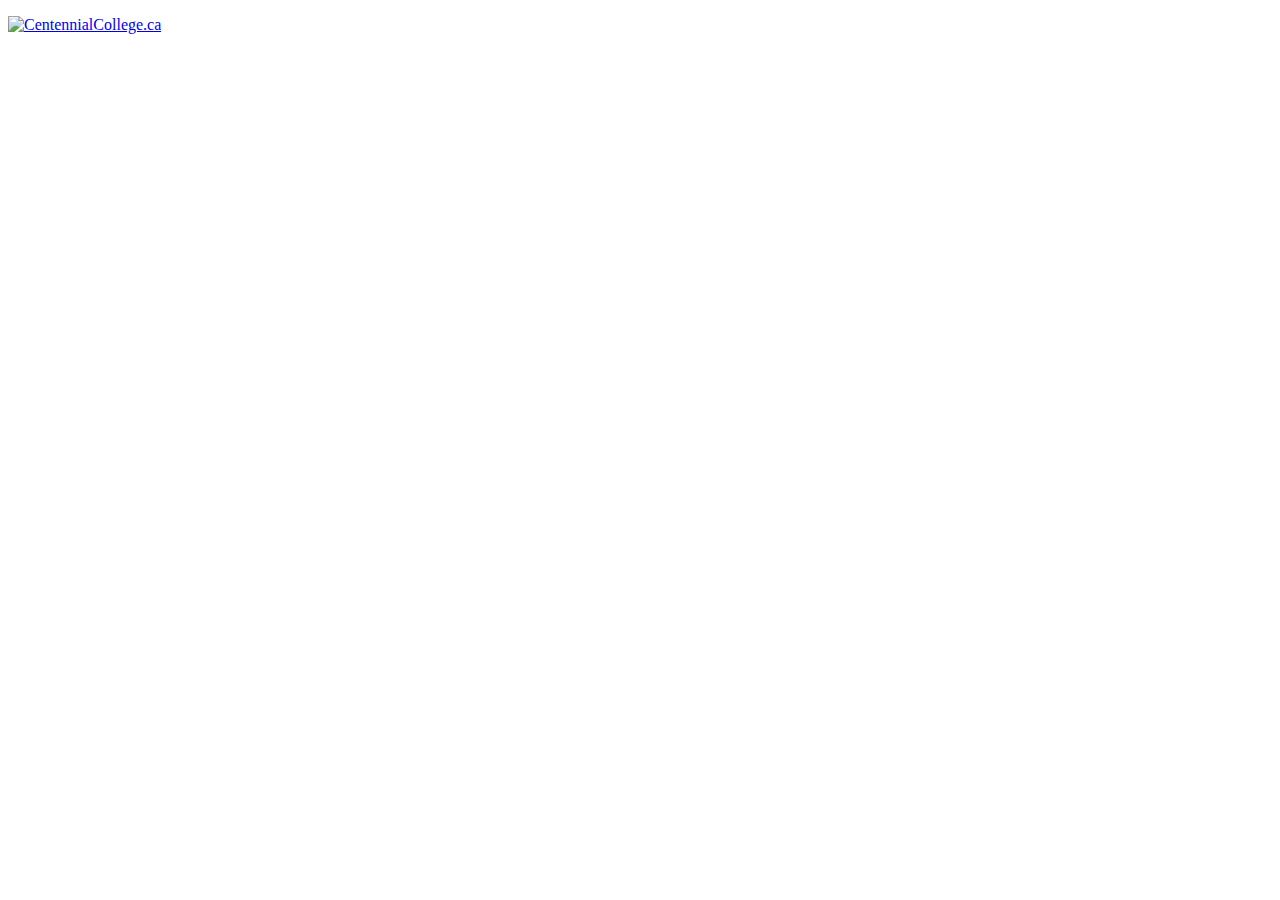
==== index.html @ 24903ac6 "Create index.html" ====
<!DOCTYPE html>
<html>
<head>
<link rel="stylesheet" href="styling2.css">
</head>
<body>
<p><a href="https://www.centennialcollege.ca/">
<img src="CentennialCMYK.jpg.jpeg" alt="CentennialCollege.ca">
</a></p>
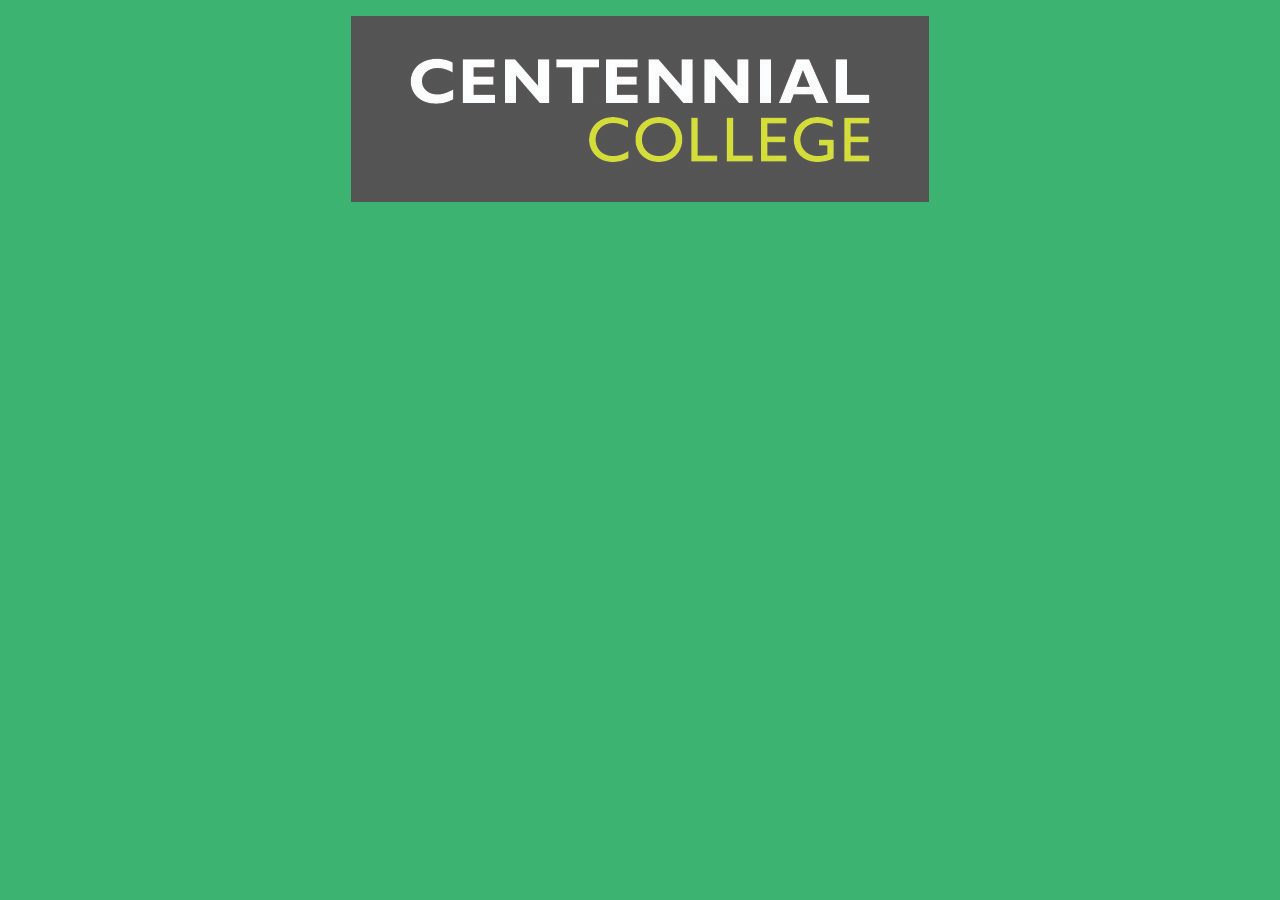
==== commit 13758de4: "Update index.html" ====
--- a/index.html
+++ b/index.html
@@ -1,7 +1,7 @@
 <!DOCTYPE html>
 <html>
 <head>
-<link rel="stylesheet" href="styling2.css">
+<link rel="stylesheet" href="styling.css">
 </head>
 <body>
 <p><a href="https://www.centennialcollege.ca/">
--- a/styling.css
+++ b/styling.css
@@ -0,0 +1,13 @@
+body {
+  background-color: MediumSeaGreen;
+  font-family:Verdana; 
+  color:black;
+  text-align:center; 
+  max-width:980px; 
+  margin:auto;
+  width: auto;
+}
+
+.content {
+  max-width: 980px;
+  margin: auto;
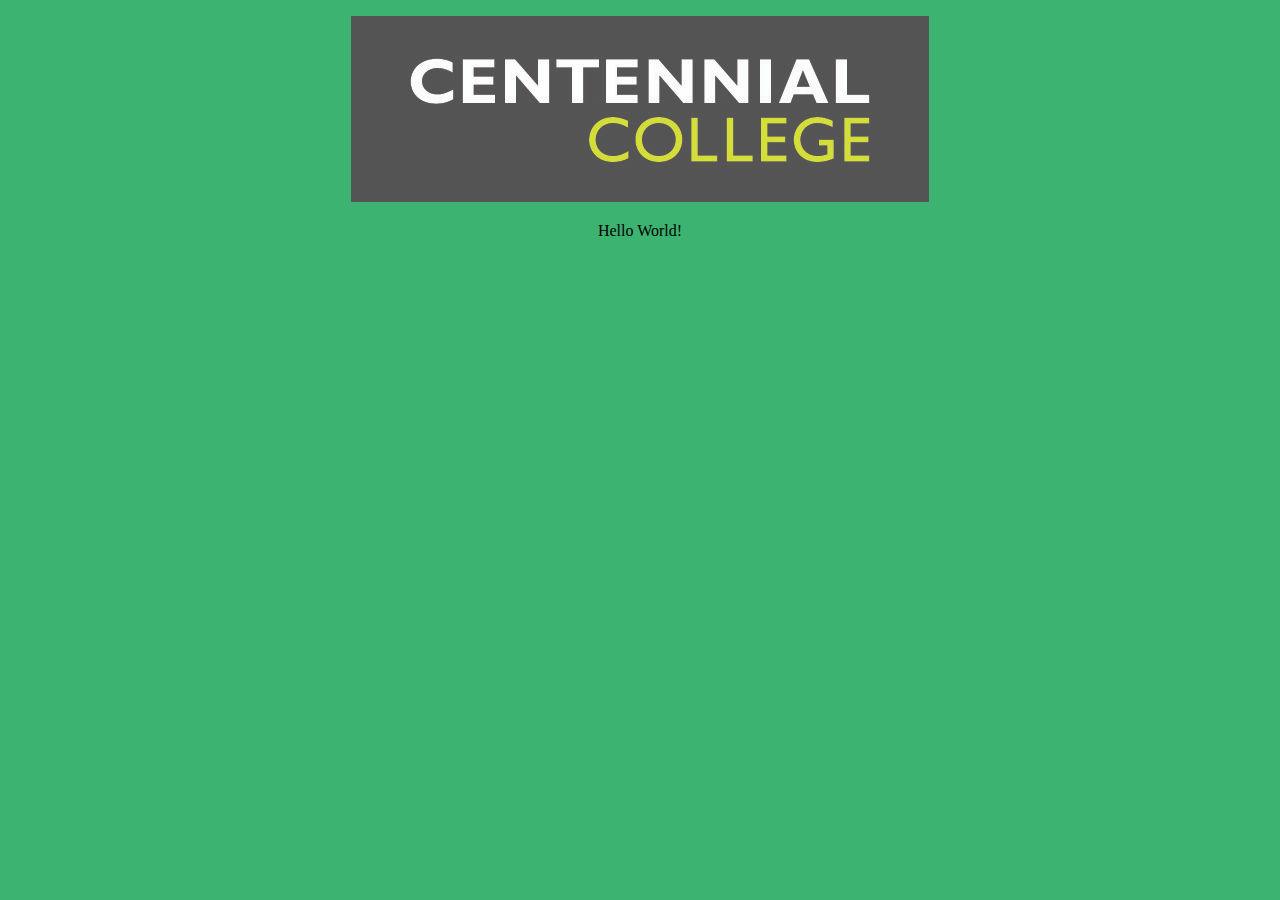
==== commit 165de51f: "Update index.html" ====
--- a/index.html
+++ b/index.html
@@ -7,3 +7,5 @@
 <p><a href="https://www.centennialcollege.ca/">
 <img src="CentennialCMYK.jpg.jpeg" alt="CentennialCollege.ca">
 </a></p>
+
+<p id="para1">Hello World!</p>
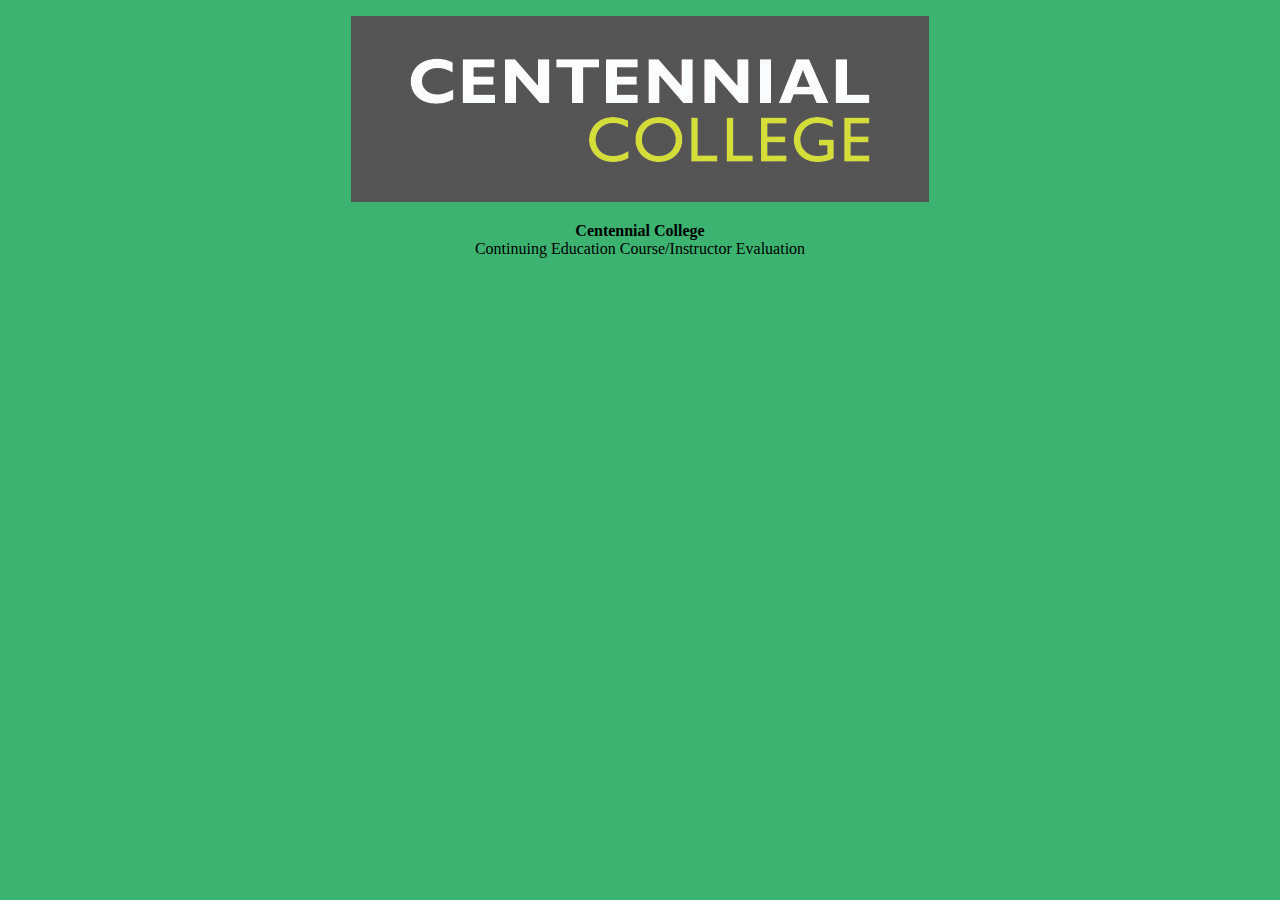
==== commit 1e4bb047: "Update index.html" ====
--- a/index.html
+++ b/index.html
@@ -8,4 +8,6 @@
 <img src="CentennialCMYK.jpg.jpeg" alt="CentennialCollege.ca">
 </a></p>
 
-<p id="para1">Hello World!</p>
+<div class="inter">
+    <div class="dependents">
+        <p class="p1"><b>Centennial College</b><br>Continuing Education Course/Instructor Evaluation</p>
--- a/styling.css
+++ b/styling.css
@@ -11,3 +11,10 @@
 .content {
   max-width: 980px;
   margin: auto;
+
+
+.dependents p.p1
+{
+   font-size: 26px;
+  colour:red;
+}
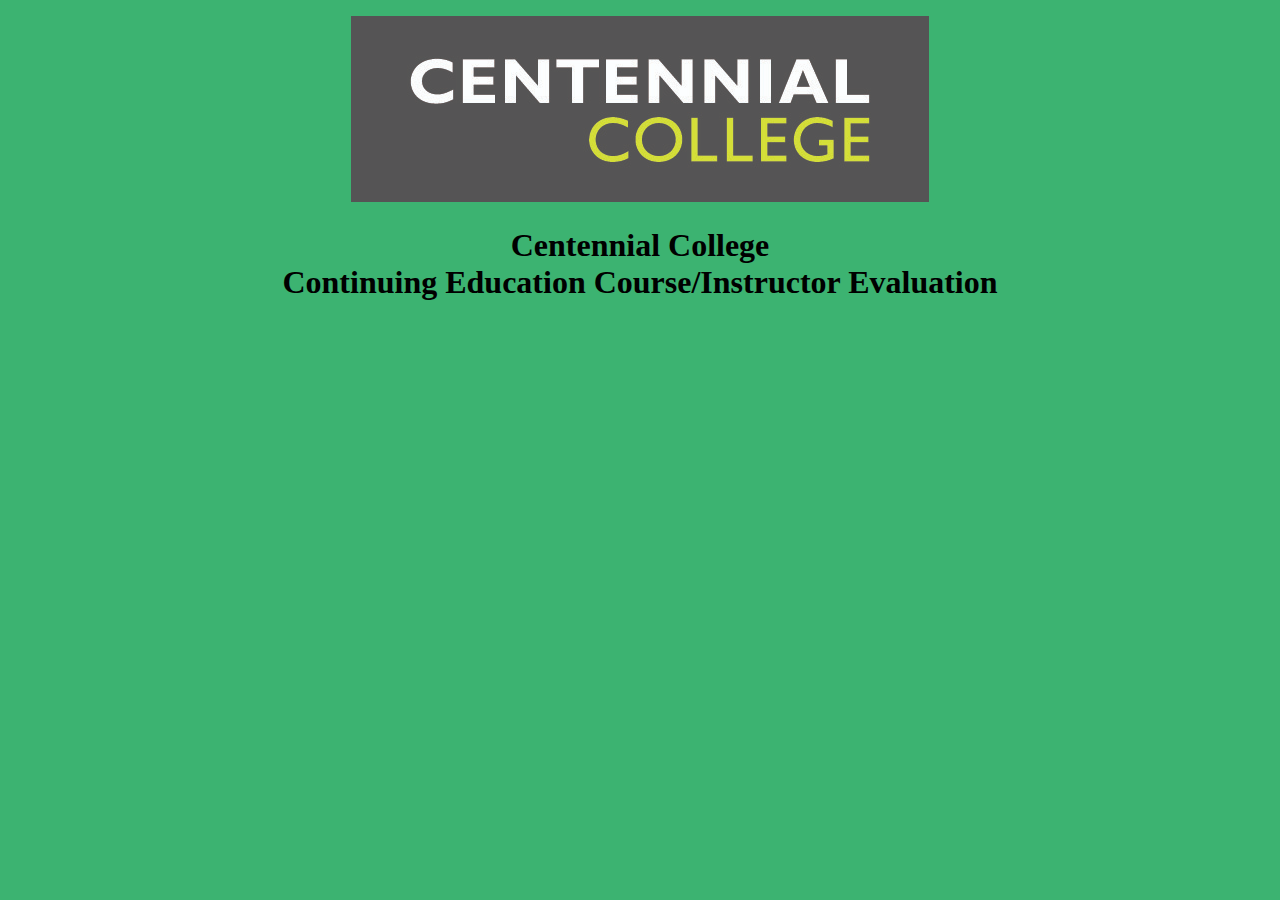
==== commit ef83ae93: "Update index.html" ====
--- a/index.html
+++ b/index.html
@@ -8,6 +8,8 @@
 <img src="CentennialCMYK.jpg.jpeg" alt="CentennialCollege.ca">
 </a></p>
 
-<div class="inter">
-    <div class="dependents">
-        <p class="p1"><b>Centennial College</b><br>Continuing Education Course/Instructor Evaluation</p>
+<div id="header">
+    <center>
+        <h1><b>Centennial College</b><br>Continuing Education Course/Instructor Evaluation</h1>
+    </center>
+</div>
--- a/styling.css
+++ b/styling.css
@@ -13,8 +13,8 @@
   margin: auto;
 
 
-.dependents p.p1
-{
-   font-size: 26px;
-  colour:red;
+#header{
+  font-size: 26px;
+  colour: red;
+  
 }
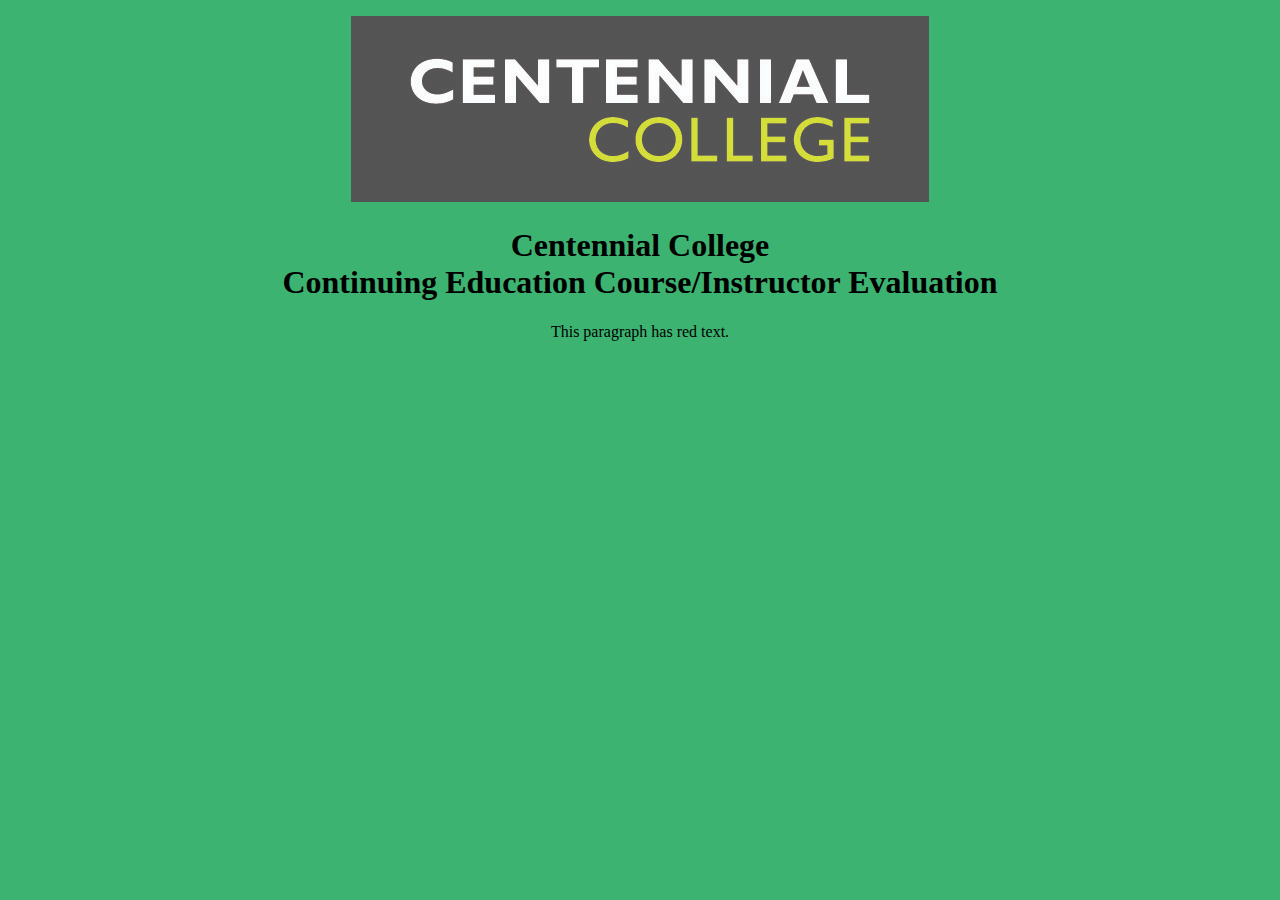
==== commit b0490063: "Update index.html" ====
--- a/index.html
+++ b/index.html
@@ -1,7 +1,7 @@
 <!DOCTYPE html>
 <html>
 <head>
-<link rel="stylesheet" href="styling.css">
+<link rel="stylesheet" href="styling.css" type="text/css" />
 </head>
 <body>
 <p><a href="https://www.centennialcollege.ca/">
@@ -13,3 +13,5 @@
         <h1><b>Centennial College</b><br>Continuing Education Course/Instructor Evaluation</h1>
     </center>
 </div>
+
+<p class="red">This paragraph has red text.</p>
--- a/styling.css
+++ b/styling.css
@@ -16,5 +16,5 @@
 #header{
   font-size: 26px;
   colour: red;
-  
 }
+
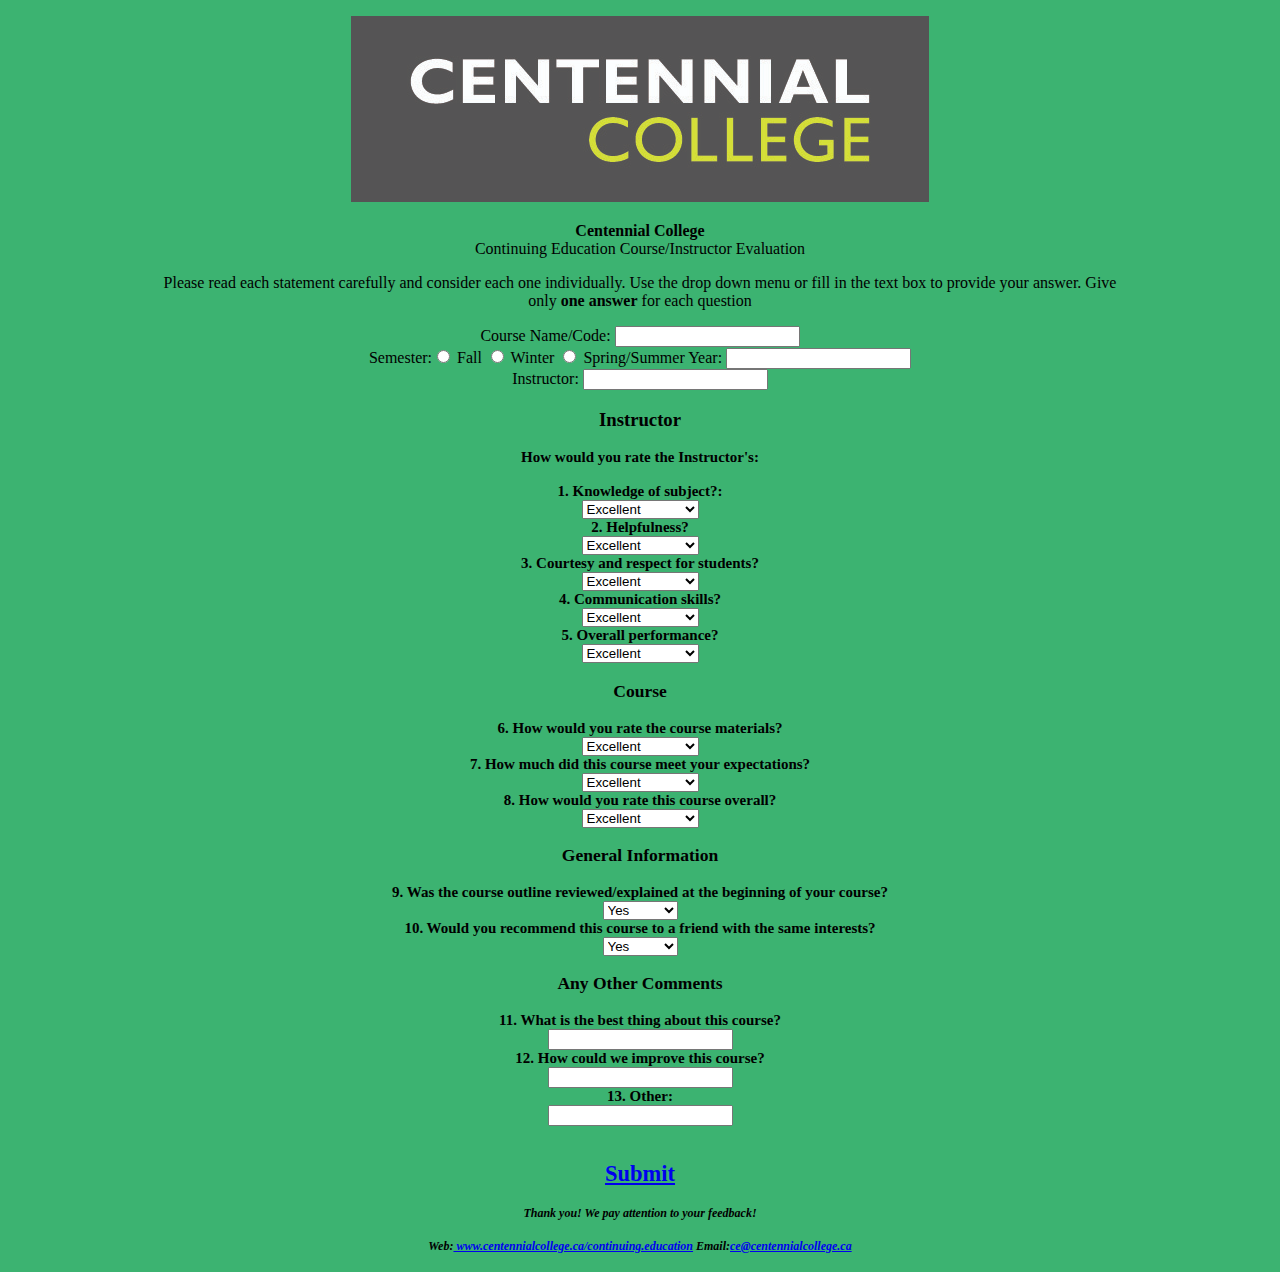
==== commit 3efa7868: "Update index.html" ====
--- a/index.html
+++ b/index.html
@@ -8,10 +8,130 @@
 <img src="CentennialCMYK.jpg.jpeg" alt="CentennialCollege.ca">
 </a></p>
 
-<div id="header">
-    <center>
-        <h1><b>Centennial College</b><br>Continuing Education Course/Instructor Evaluation</h1>
-    </center>
+<div class="inter">
+    <div class="dependents">
+        <p class="para1"><b>Centennial College</b><br>
+Continuing Education Course/Instructor Evaluation</p>
+
+<div class="inter2">
+    <div class="dependents2">
+        <p class="para2">Please read each statement carefully and consider each one individually. Use the drop down menu or fill in the text box to provide your answer. Give only <b>one answer</b> for each question</p>
+
+<div class="inter3">
+    <div class="dependents3">
+<form>
+  <label for="Course">Course Name/Code:</label>
+  <input type="text" id="Course" name="Course"><br>
+  <form>
+  Semester:<input type="radio" id="Sem1" name="Sem" value="Sem1">
+  <label for="Sem">Fall</label>
+  <input type="radio" id="Sem2" name="Sem" value="Sem2">
+  <label for="Sem2">Winter</label> <input type="radio" 
+  id="Sem3" name="Sem" value="Sem3">
+  <label for="Sem3">Spring/Summer</label></label>
+  <label for="Year">Year:</label>
+  <input type="text" id="Year" name="Year"><br>
+  <label for="Instructor">Instructor:</label>
+  <input type="text" id="Instructor" name="Instructor">  
+</form>
 </div>
 
-<p class="red">This paragraph has red text.</p>
+<h3>Instructor<h3>
+<div><div style="font-size: 15px"><div>How would you rate the Instructor's:</div><br>
+<form action="/action_page.php">
+  <label for="instructor1">1. Knowledge of subject?:</label><br>
+  <select name="instructor" id="Instructor">
+    <option value="Excellent">Excellent</option>
+    <option value="Good">Good</option>
+    <option value="Fair">Fair</option>
+    <option value="Not Satisfactory">Not Satisfactory</option>
+  </select>
+<div><div style="font-size: 15px"><div>2. Helpfulness?</div>
+<form action="/action_page.php">
+  <select name="instructor" id="Instructor">
+    <option value="Excellent">Excellent</option>
+    <option value="Good">Good</option>
+    <option value="Fair">Fair</option>
+    <option value="Not Satisfactory">Not Satisfactory</option>
+  </select>
+<div><div style="font-size: 15px"><div>3. Courtesy and respect for students?</div>
+<form action="/action_page.php">
+  <select name="instructor" id="Instructor">
+    <option value="Excellent">Excellent</option>
+    <option value="Good">Good</option>
+    <option value="Fair">Fair</option>
+    <option value="Not Satisfactory">Not Satisfactory</option>
+  </select><div><div style="font-size: 15px"><div>4. Communication skills?</div>
+<form action="/action_page.php">
+  <select name="instructor" id="Instructor">
+    <option value="Excellent">Excellent</option>
+    <option value="Good">Good</option>
+    <option value="Fair">Fair</option>
+    <option value="Not Satisfactory">Not Satisfactory</option>
+  </select><div><div style="font-size: 15px"><div>5. Overall performance?</div>
+<form action="/action_page.php">
+  <select name="instructor" id="Instructor">
+    <option value="Excellent">Excellent</option>
+    <option value="Good">Good</option>
+    <option value="Fair">Fair</option>
+    <option value="Not Satisfactory">Not Satisfactory</option>
+  </select>
+<h3>Course<h3>
+<div><div style="font-size: 15px"><div>6. How would you rate the course materials?</div>
+<form action="/action_page.php">
+  <select name="instructor" id="Instructor">
+    <option value="Excellent">Excellent</option>
+    <option value="Good">Good</option>
+    <option value="Fair">Fair</option>
+    <option value="Not Satisfactory">Not Satisfactory</option>
+  </select><div><div style="font-size: 15px"><div>7. How much did this course meet your expectations?</div>
+<form action="/action_page.php">
+  <select name="instructor" id="Instructor">
+    <option value="Excellent">Excellent</option>
+    <option value="Good">Good</option>
+    <option value="Fair">Fair</option>
+    <option value="Not Satisfactory">Not Satisfactory</option>
+  </select><div><div style="font-size: 15px"><div>8. How would you rate this course overall?</div>
+<form action="/action_page.php">
+  <select name="instructor" id="Instructor">
+    <option value="Excellent">Excellent</option>
+    <option value="Good">Good</option>
+    <option value="Fair">Fair</option>
+    <option value="Not Satisfactory">Not Satisfactory</option>
+    </select>
+    
+<h3>General Information<h3>
+ </select><div><div style="font-size: 15px"><div>9. Was the course outline reviewed/explained at the beginning of your course?</div>
+<form action="/action_page.php">
+  <select name="instructor" id="Instructor">
+    <option value="Yes">Yes</option>
+    <option value="No">No</option>
+    <option value="Not Sure">Not Sure</option>
+  </select><div><div style="font-size: 15px"><div>10. Would you recommend this course to a friend with the same interests?</div>
+<form action="/action_page.php">
+  <select name="instructor" id="Instructor">
+    <option value="Yes">Yes</option>
+    <option value="No">No</option>
+    <option value="Not Sure">Not Sure</option>
+    </select>
+    
+<h3>Any Other Comments<h3>
+<form>
+  <label for="Course1"><div><div style="font-size: 15px"><div>11. What is the best thing about this course?</div></label>
+  <input type="text" id="Course" name="Course"><br>
+  <form>
+<form>
+  <label for="Course2"><div><div style="font-size: 15px"><div>12. How could we improve this course?</div></label>
+  <input type="text" id="Course" name="Course"><br>
+  <form>
+<form>
+  <label for="Course3"><div><div style="font-size: 15px"><div>13. Other:</div></label>
+  <input type="text" id="Course" name="Course"><br>
+  <form>
+  <br>
+ <h2><center><a href="Details.html">Submit</a><center></h2>
+
+</form>
+<h3><h3 style="font-size: 12px; text-align: center"><b><i>Thank you! We pay attention to your feedback!<i></h3>
+<h3><h3 style="font-size: 12px; text-align: center"><i>Web:<a href="https://www.centennialcollege.ca/about-centennial/schools/part-time-learning">
+   www.centennialcollege.ca/continuing.education</a> Email:<a href="mailto:ce@centennialcollege.ca">ce@centennialcollege.ca</a><i></h3>
--- a/styling.css
+++ b/styling.css
@@ -18,3 +18,6 @@
   colour: red;
 }
 
+.red {
+  color: #f33;
+}
